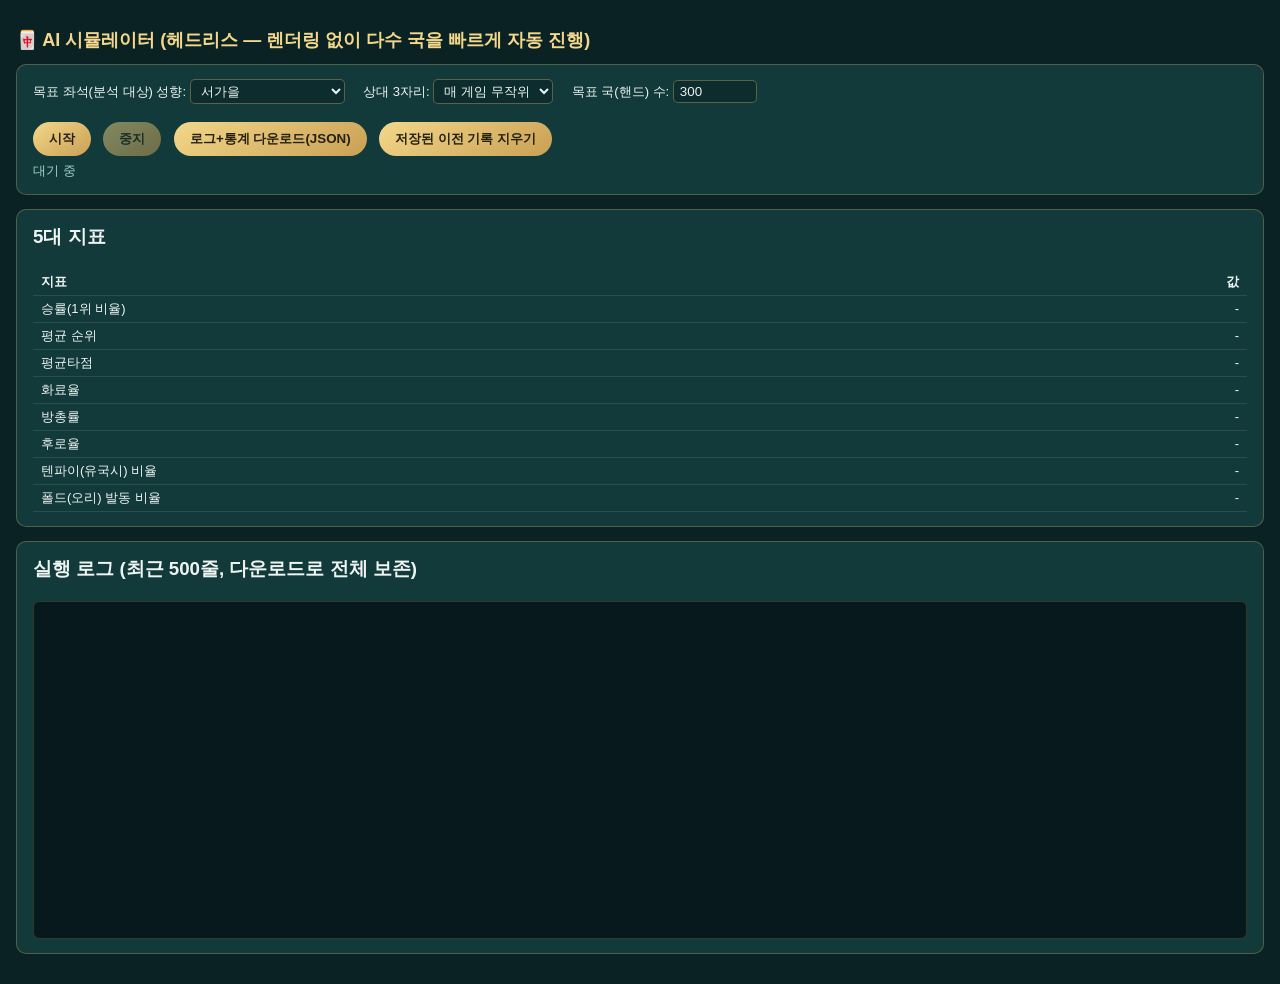
==== sim.html @ a6049f6c "헤드리스 AI 시뮬레이터 추가 + 서가을 오리/국사 오작동 버그 수정 - 신규 sim.html + js/sim-runner.js: 렌더링 없이 다수 국을 자동 진행해   승률/화료" ====
<!DOCTYPE html>
<html lang="ko">
<head>
<meta charset="UTF-8">
<title>AI 시뮬레이터 (헤드리스)</title>
<style>
  body { font-family: "Malgun Gothic", sans-serif; background:#0b2224; color:#eef4f2; margin:0; padding:16px; }
  h1 { font-size:18px; color:#f3d78a; }
  .panel { background:#123a3a; border:1px solid rgba(216,181,104,0.3); border-radius:10px; padding:14px 16px; margin-bottom:14px; }
  label { display:inline-block; margin-right:14px; font-size:13px; }
  select, input[type=number] { background:#0c2c2e; color:#eef4f2; border:1px solid rgba(216,181,104,0.4); border-radius:5px; padding:3px 6px; }
  button { background:linear-gradient(145deg,#f3d78a,#c9a054); color:#26210f; border:none; padding:8px 16px; border-radius:999px; font-weight:700; cursor:pointer; margin-right:8px; }
  button:disabled { opacity:0.5; cursor:default; }
  table { border-collapse:collapse; width:100%; font-size:13px; }
  th, td { border-bottom:1px solid rgba(255,255,255,0.1); padding:4px 8px; text-align:right; }
  th:first-child, td:first-child { text-align:left; }
  #log { height:320px; overflow-y:auto; background:#08191d; border:1px solid rgba(216,181,104,0.2); border-radius:6px; padding:8px; font-family:monospace; font-size:12px; white-space:pre-wrap; }
  #status { font-size:13px; color:#9fd0c8; margin-top:6px; }
  .warn { color:#ff8a8a; }
</style>
</head>
<body>

<h1>🀄 AI 시뮬레이터 (헤드리스 — 렌더링 없이 다수 국을 빠르게 자동 진행)</h1>

<div class="panel">
  <label>목표 좌석(분석 대상) 성향:
    <select id="targetPersona"></select>
  </label>
  <label>상대 3자리:
    <select id="oppMode">
      <option value="random">매 게임 무작위</option>
      <option value="fixed">고정</option>
    </select>
  </label>
  <label>목표 국(핸드) 수: <input type="number" id="targetHands" value="300" min="10" step="10" style="width:70px"></label>
  <br><br>
  <button id="startBtn">시작</button>
  <button id="stopBtn" disabled>중지</button>
  <button id="downloadBtn">로그+통계 다운로드(JSON)</button>
  <button id="clearHistoryBtn">저장된 이전 기록 지우기</button>
  <div id="status">대기 중</div>
</div>

<div class="panel">
  <h3 style="margin-top:0">5대 지표</h3>
  <table id="statsTable">
    <tr><th>지표</th><th>값</th></tr>
    <tr><td>승률(1위 비율)</td><td id="s_winrate">-</td></tr>
    <tr><td>평균 순위</td><td id="s_avgrank">-</td></tr>
    <tr><td>평균타점</td><td id="s_avgpoint">-</td></tr>
    <tr><td>화료율</td><td id="s_agari">-</td></tr>
    <tr><td>방총률</td><td id="s_houjuu">-</td></tr>
    <tr><td>후로율</td><td id="s_furo">-</td></tr>
    <tr><td>텐파이(유국시) 비율</td><td id="s_tenpai">-</td></tr>
    <tr><td>폴드(오리) 발동 비율</td><td id="s_fold">-</td></tr>
  </table>
</div>

<div class="panel">
  <h3 style="margin-top:0">실행 로그 (최근 500줄, 다운로드로 전체 보존)</h3>
  <div id="log"></div>
</div>

<script src="js/tiles.js"></script>
<script src="js/hand.js"></script>
<script src="js/yaku.js"></script>
<script src="js/personas.js"></script>
<script src="js/ai.js"></script>
<script src="js/game.js"></script>
<script src="js/sim-runner.js"></script>
</body>
</html>
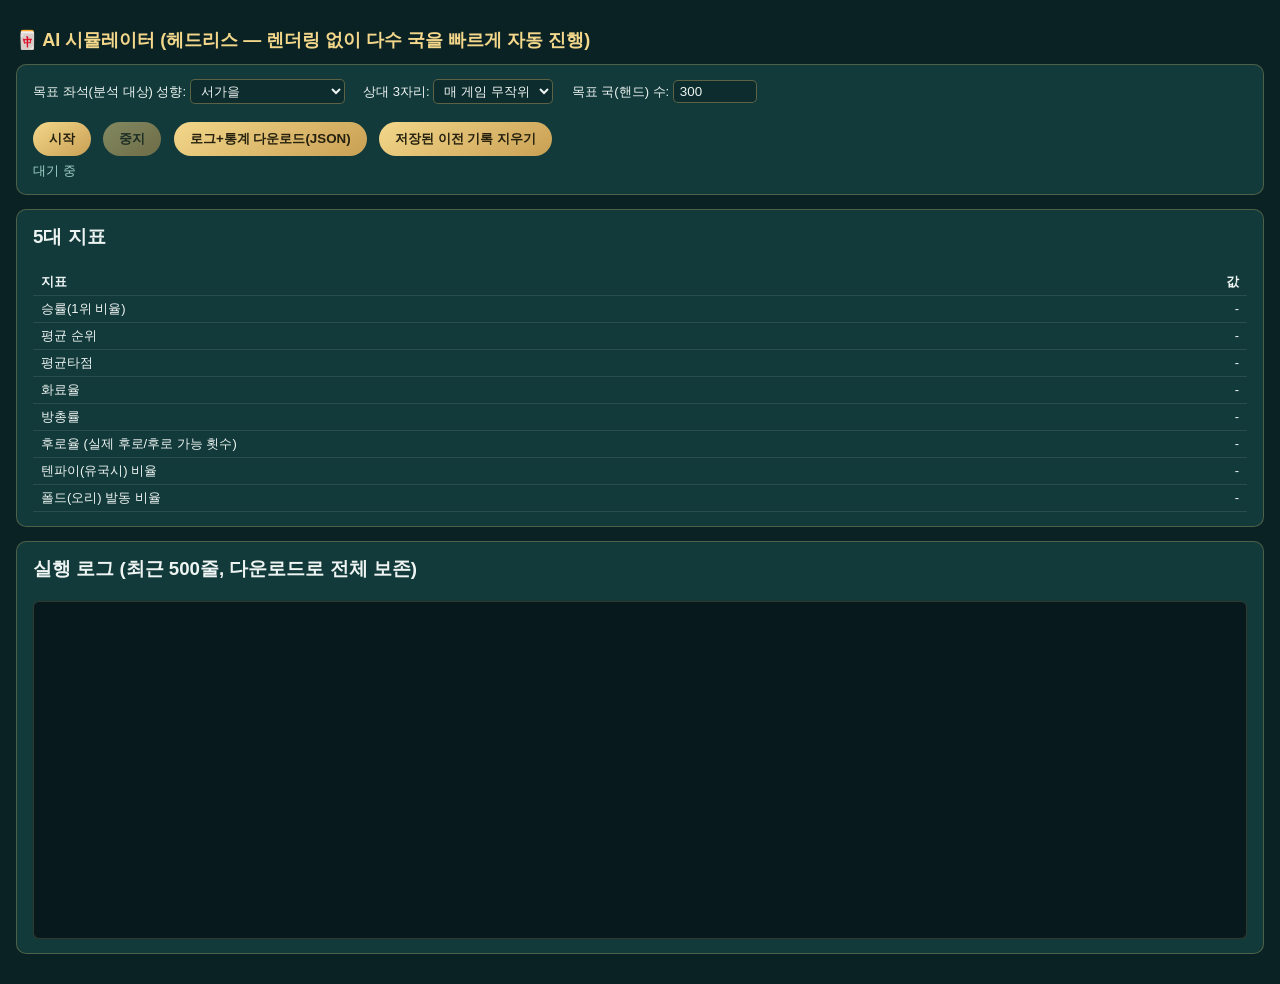
==== commit 21d652cf: "시뮬레이터: 후로율 정의를 (실제 후로 횟수 / 후로 가능 횟수)로 변경 기존에는 "최소 1번이라도 후로한 국의 비율"이었는데, aiDecideCallOnDiscard가 대상 좌석" ====
--- a/sim.html
+++ b/sim.html
@@ -51,7 +51,7 @@
     <tr><td>평균타점</td><td id="s_avgpoint">-</td></tr>
     <tr><td>화료율</td><td id="s_agari">-</td></tr>
     <tr><td>방총률</td><td id="s_houjuu">-</td></tr>
-    <tr><td>후로율</td><td id="s_furo">-</td></tr>
+    <tr><td>후로율 (실제 후로/후로 가능 횟수)</td><td id="s_furo">-</td></tr>
     <tr><td>텐파이(유국시) 비율</td><td id="s_tenpai">-</td></tr>
     <tr><td>폴드(오리) 발동 비율</td><td id="s_fold">-</td></tr>
   </table>
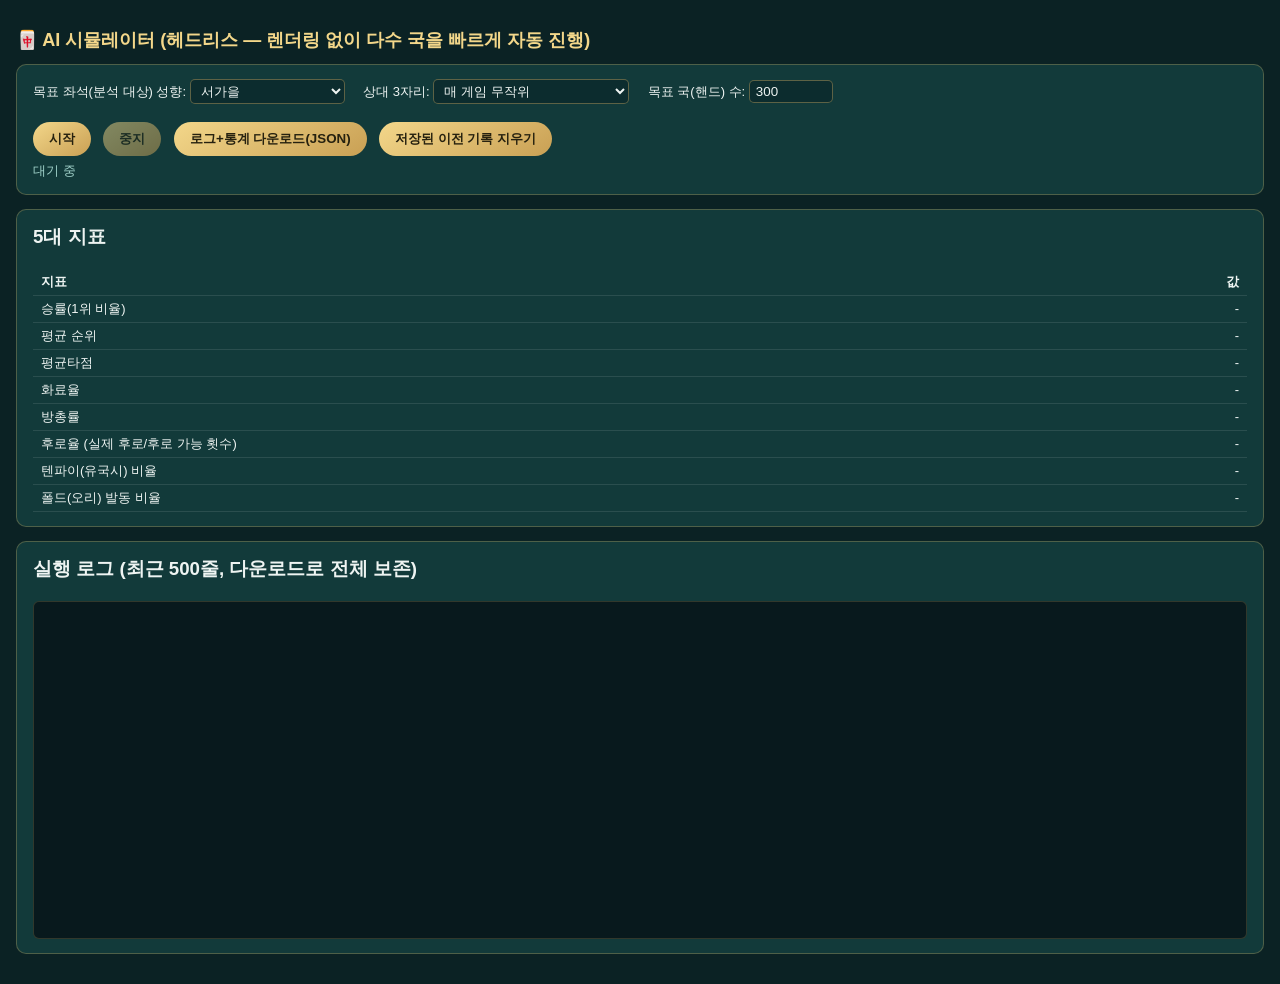
==== commit 37cf87fb: "시뮬레이터에 미러 상대 옵션 추가 + 서가을 4인 미러전 결과 기록 같은 성향 4명이 붙었을 때 판 흐름을 보려고 상대 3자리를 대상과 같은 성향으로 채우는 "미러" 옵션을 넣었다" ====
--- a/sim.html
+++ b/sim.html
@@ -30,7 +30,8 @@
   <label>상대 3자리:
     <select id="oppMode">
       <option value="random">매 게임 무작위</option>
-      <option value="fixed">고정</option>
+      <option value="fixed">고정 (표준형 3명)</option>
+      <option value="mirror">미러 (대상과 같은 성향 3명)</option>
     </select>
   </label>
   <label>목표 국(핸드) 수: <input type="number" id="targetHands" value="300" min="10" step="10" style="width:70px"></label>
